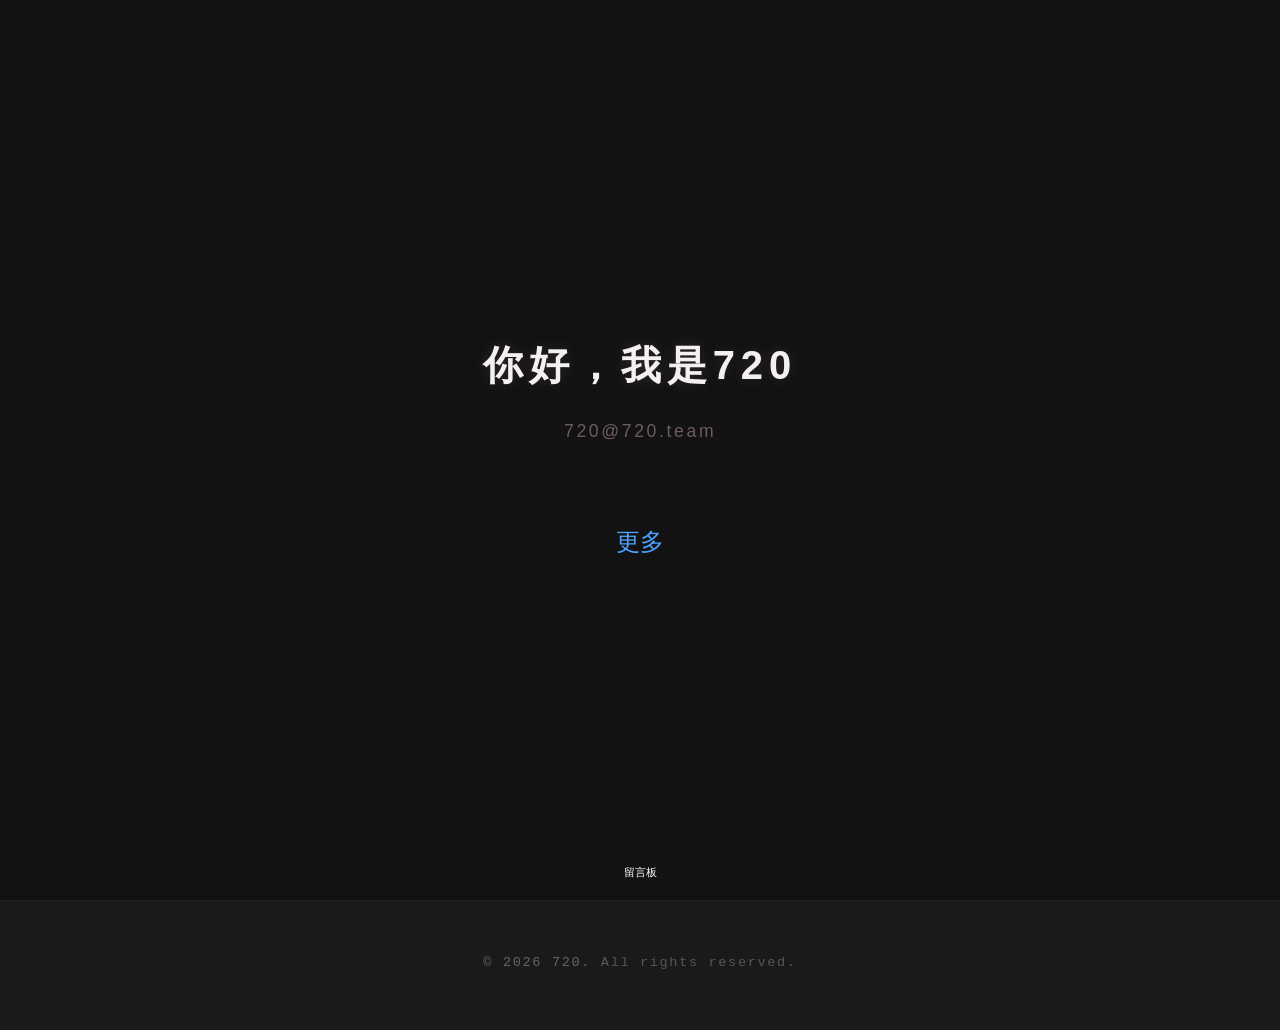
==== index.html @ 624dce6a "Update index.html 变更了CSS版本号" ====
<!DOCTYPE html>
<html lang="zh-CN">
<head>
    <meta charset="UTF-8">
    <meta name="viewport" content="width=device-width, initial-scale=1.0, maximum-scale=1.0, user-scalable=no">
    <title>个人介绍 - 720</title>
    <link rel="stylesheet" href="style.css?v=2026-04-8">
</head>
<body>

<header></header>

<section class="fullscreen">
    <div class="main-container">
        <div class="intro-text">你好，我是720</div>

        <div class="mail-container">
            <a href="mailto:720@720.team"
               class="mail-link"
               title="联系我"
               aria-label="发送邮件">
               720@720.team</a>

        </div>
        <a href="/more/"class="glow-link">更多</a>
        
        <div id="msg-trigger" class="msg-board-btn">留言板</div>
    </div>
</section>

<div id="line" class="line hidden"></div>

<section id="page-msg" class="content hidden"></section>

<footer class="site-footer">
    <div class="footer-inner">
        <div class="copyright">
            &copy; 2026 720. <span class="all-rights">All rights reserved.</span>
        </div>
    </div>
</footer>

<script src="script.js?v=2026-04-3"></script>
</body>
</html>
---- style.css ----
/* ===== 全局样式 ===== */
body {
    margin: 0;
    background-color: #121212;
    color: #fff;
    text-align: center;
    font-family: sans-serif;
}

.main-container {
    display: flex;
    flex-direction: column; /* 垂直排列 */
    align-items: center;    /* 水平居中 */

    /* 控制三个元素之间的间距 */
    gap: 20px;
}

/* ===== 首屏 ===== */
.fullscreen {
    height: 100vh;
    display: flex;
    justify-content: center;
    align-items: center;
}

/* ===== 后续内容 ===== */
.content {
    min-height: 100vh;
}

/* ===== 留言板触发按钮（小字 & 居中下方） ===== */
.msg-board-btn {
    position: absolute;
    bottom: 20px;       /* 距离底部 20px */
    left: 50%;
    transform: translateX(-50%);
    font-size: 0.7rem;  /* 小字 */
    cursor: pointer;
    
    /* 预留样式位置，目前仅做基础控制 */
}

/* ===== 等号分割线样式 ===== */
.line {
    width: 100%;
    white-space: nowrap;
    overflow: hidden;
    font-family: monospace;
    /* 配合你的暗色风格，建议加一点颜色微调 */
    color: rgba(255, 255, 255, 0.85); 
}

/* ===== 控制显隐 ===== */
.hidden {
    display: none !important;
}

/* ===== 第二页基础预留 ===== */
.content {
    width: 100%;
    min-height: 100dvh;
    /* 此处不应用样式，由你后续自由发挥 */
}

/* 页脚容器：实现背景区分，但作为次要视觉 */
.site-footer {
    width: 100%;
    padding: 50px 0; /* 增加上下留白，显得更大气 */
    
    /* 颜色区分：比主背景 #121212 稍微亮一点的深炭灰 */
    background-color: #1a1a1a; 
    
    /* 顶部细微分割线，增加层次感 */
    border-top: 1px solid rgba(255, 255, 255, 0.03); 
    
    display: flex;
    justify-content: center;
    align-items: center;
    text-align: center;
}

/* 页脚文字：高雅、细长、不抢眼 */
.footer-inner {
    /* 这种组合优先调用最漂亮的现代代码字体 */
    font-family: "JetBrains Mono", "Cascadia Code", "Fira Code", "Courier New", monospace;
    font-weight: 300;
    letter-spacing: 0.12em;
    
    /* 次要颜色：低亮度的灰色 */
    color: #666666; 
    font-size: 0.85rem;
    line-height: 1.8;
}

/* 版权声明部分的微调 */
.copyright {
    margin-bottom: 5px;
}

.all-rights {
    opacity: 0.8;
}

.intro-text {
    /* 1. 字体族：优先调用系统中最具设计感的无衬线字体 */
    font-family: "PingFang SC", "Hiragino Sans GB", "Microsoft YaHei", "Inter", sans-serif;

    /* 2. 字号与粗细：2.5rem 足够醒目，500-600 的准粗体比纯粗体更精致 */
    font-size: 2.5rem;
    font-weight: 600;

    /* 3. 核心美化：增加字间距，这是提升高级感的绝招 */
    letter-spacing: 0.15em; /* 适当的空隙让中文字符更有呼吸感 */

    /* 4. 颜色：配合玫瑰灰，建议使用带一点点暖调的白，而不是纯白 */
    color: #F5F0F0;

    /* 5. 静态美感：由于邮箱不再呼吸，这里也不建议大范围跳动 */
    /* 给予一个极其微弱的静态光晕，增加文字的厚度感 */
    text-shadow: 0 0 15px rgba(172, 142, 142, 0.2);

    /* 6. 布局微调 */
    margin-bottom: 10px;
    transition: all 0.5s ease;
}

/* Hover 时的小细节：微微变亮并收缩间距，产生一种“凝聚”感 */
.intro-text:hover {
    color: #ffffff;
    letter-spacing: 0.1em; /* 稍微收紧一点点 */
    text-shadow: 0 0 20px rgba(172, 142, 142, 0.4);
}

/* ===== 发光链接类 ===== */
/*<a href="#" class="glow-link">关于我</a>*/
/* 呼吸灯动画（流畅版） */
@keyframes glow {
    0%, 100% {
        opacity: 0.6;
        text-shadow: 0 0 4px #4da3ff;
    }
    50% {
        opacity: 0.9;
        text-shadow: 0 0 10px #4da3ff, 0 0 16px #7fc1ff;
    }
}

/* 应用到发光链接 */
.glow-link {
    color: #4da3ff;
    text-decoration: none;
    position: relative;
    display: inline-block;
    font-size: 1.5rem;
    padding: 4px 8px;
    /* 引用简化的动画，去掉了缩放 */
    animation: glow 4s ease-in-out infinite;
    transition: all 0.3s ease;
}

/* 下划线保持原样 */
.glow-link::after {
    content: "";
    position: absolute;
    left: 0;
    bottom: -2px;
    width: 100%;
    height: 1px;
    background: #4da3ff;
    opacity: 0;
    transition: all 0.3s ease;
}

/* hover 激发态：不停止动画，保持呼吸，但整体亮度/饱和度提升 */
.glow-link:hover {
    /* 保持动画运行 */
    opacity: 1 !important;

    /* 增加饱和度防止变白，增加外部投影增强亮度 */
    filter: saturate(1.3) drop-shadow(0 0 8px #4da3ff);

    /* 这里的 text-shadow 会叠加在动画的 text-shadow 之上 */
    text-shadow: 0 0 15px #7fc1ff;
}

/* hover 下划线发光 */
.glow-link:hover::after {
    opacity: 1;
    background: #7fc1ff;
    box-shadow:
            0 0 10px #4da3ff,
            0 0 20px #7fc1ff;
}

/* 邮箱链接 */
.mail-link {
    /* 让它向上移动一点，靠近第一个元素 */
    margin-top: -5px; 
    
    /* 让它向下推开一点，远离第三个元素 */
    margin-bottom: 60px;
    
    /* 1. 核心：选择高雅、细长的字体族 */
    /* Montserrat 和 Inter 是现代设计的标配，'Arial Narrow' 是系统自带的细长款 */
    font-family: "Inter", "Montserrat", "Helvetica Neue", "Arial Narrow", sans-serif;
    
    /* 2. 尺寸控制：文字邮箱建议在 1.0 - 1.2rem 之间，显得精致 */
    font-size: 1.1rem; 
    
    /* 3. 极细字重：这是“高级感”的来源 */
    font-weight: 300; 
    
    /* 4. 字间距：拉开间距能瞬间提升视觉上的“呼吸感” */
    letter-spacing: 0.15em; 

    color: #AC8E8E;           /* 玫瑰灰基础色 */
    text-decoration: none;
    display: inline-block;
    
    /* 基础状态：保持你喜欢的沉稳透明度 */
    opacity: 0.6;
    transition: all 0.5s cubic-bezier(0.4, 0, 0.2, 1); /* 使用更优雅的贝塞尔曲线 */
    will-change: filter, transform, letter-spacing;
}

/* Hover 激发态：优雅的扩张与亮起 */
.mail-link:hover {
    opacity: 1;
    color: #D1B3B3; /* 微微提亮 */
    
    /* 💡 小技巧：Hover 时字间距进一步拉开，会有一种“文字在发光并舒张”的错觉 */
    letter-spacing: 0.25em; 
    
    /* 柔和的光晕，不再使用强烈的 drop-shadow */
    filter: drop-shadow(0 0 8px rgba(172, 142, 142, 0.4));
    
    /* 极其轻微的放大，保持稳重 */
    transform: scale(1.02); 
    cursor: pointer;
}
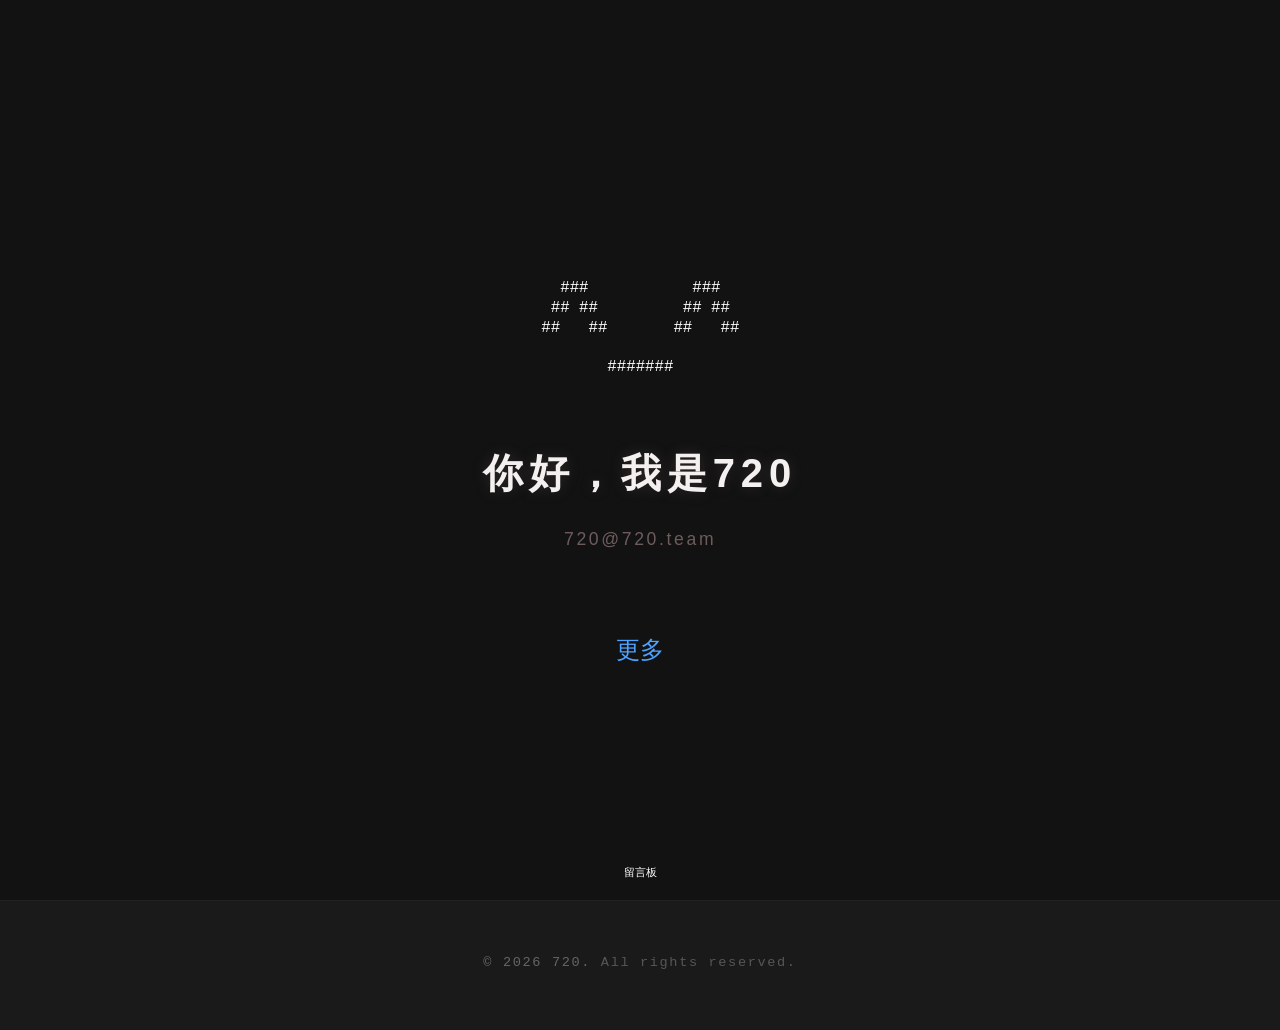
==== commit 63405a25: "增加了笑脸动画 添加了留言板，但失败了" ====
--- a/index.html
+++ b/index.html
@@ -4,7 +4,8 @@
     <meta charset="UTF-8">
     <meta name="viewport" content="width=device-width, initial-scale=1.0, maximum-scale=1.0, user-scalable=no">
     <title>个人介绍 - 720</title>
-    <link rel="stylesheet" href="style.css?v=2026-04-8">
+    <link rel="stylesheet" href="style.css?v=2026-04-11">
+    <link rel="stylesheet" href="ascii-smiley.css?v=2026-04-1">
 </head>
 <body>
 
@@ -12,6 +13,10 @@
 
 <section class="fullscreen">
     <div class="main-container">
+        <div class="face-container">
+            <pre id="ascii-face"></pre>
+        </div>
+        
         <div class="intro-text">你好，我是720</div>
 
         <div class="mail-container">
@@ -30,7 +35,15 @@
 
 <div id="line" class="line hidden"></div>
 
-<section id="page-msg" class="content hidden"></section>
+<section id="page-msg" class="content hidden">
+    <a href="https://github.com/EternalA720/720-homepage/issues/new/choose"
+       class="post-btn glow-link"
+       target="_blank" 
+       rel="noopener noreferrer"
+       title="通过提交issue进行留言">
+       发布留言</a>
+    
+</section>
 
 <footer class="site-footer">
     <div class="footer-inner">
@@ -41,5 +54,6 @@
 </footer>
 
 <script src="script.js?v=2026-04-3"></script>
+<script src="ascii-smiley.js?v=2026-04-1"></script>
 </body>
-</html>
+</html>
--- a/style.css
+++ b/style.css
@@ -22,11 +22,6 @@
     display: flex;
     justify-content: center;
     align-items: center;
-}
-
-/* ===== 后续内容 ===== */
-.content {
-    min-height: 100vh;
 }
 
 /* ===== 留言板触发按钮（小字 & 居中下方） ===== */
@@ -56,11 +51,37 @@
     display: none !important;
 }
 
-/* ===== 第二页基础预留 ===== */
+/* ===== 第二页基础 ===== */
+/* 修改后的第二页基础 */
 .content {
-    width: 100%;
-    min-height: 100dvh;
-    /* 此处不应用样式，由你后续自由发挥 */
+    position: relative; /* 必须保留：作为绝对定位的参考点 */
+    width: 100%; 
+    height: 100vh;      /* 强制高度为一屏 */
+    overflow: hidden;   /* 防止内容溢出产生滚动条 */
+    
+    /* 这里的 display 不要写死，交给 JS 切换 hidden 类 */
+    box-sizing: border-box;
+    background-color: #121212; /* 确保背景色一致 */
+}
+
+/* 发布留言按钮 */
+/* 发布留言按钮微调 */
+.post-btn {
+    position: absolute;
+    top: 40px;    /* 距离顶部 */
+    right: 40px;  /* 距离右侧 */
+    
+    /* 移除所有可能干扰的 margin 和 left */
+    left: auto !important; 
+    margin: 0 !important;
+    
+    z-index: 999; /* 确保在最上层 */
+    
+    /* 继承你写的 glow-link 样式，但微调大小 */
+    font-size: 0.9rem !important;
+    padding: 8px 16px;
+    border: 1px solid rgba(77, 163, 255, 0.3); /* 增加一个淡淡的边框更有按钮感 */
+    border-radius: 4px;
 }
 
 /* 页脚容器：实现背景区分，但作为次要视觉 */
@@ -238,4 +259,4 @@
     /* 极其轻微的放大，保持稳重 */
     transform: scale(1.02); 
     cursor: pointer;
-}
+}
--- a/ascii-smiley.css
+++ b/ascii-smiley.css
@@ -0,0 +1,31 @@
+/* style.css */
+
+.face-container {
+    width: 100%;
+    max-width: 400px;
+    aspect-ratio: 16 / 10;
+
+    /* --- 核心：完全透明，不占据任何色块 --- */
+    background: transparent;
+
+    display: flex;
+    justify-content: center;
+    align-items: center;
+    margin: 0 auto;
+    container-type: inline-size;
+}
+
+#ascii-face {
+    margin: 0;
+    font-size: 5cqi;
+    font-family: 'Courier New', Courier, monospace;
+    line-height: 1.25;
+
+    /* --- 核心：字符显示为白色 --- */
+    color: #ffffff;
+
+    text-align: center;
+    white-space: pre;
+    user-select: none;
+    pointer-events: none; /* 让鼠标点击穿透字符，点击到背景 */
+}
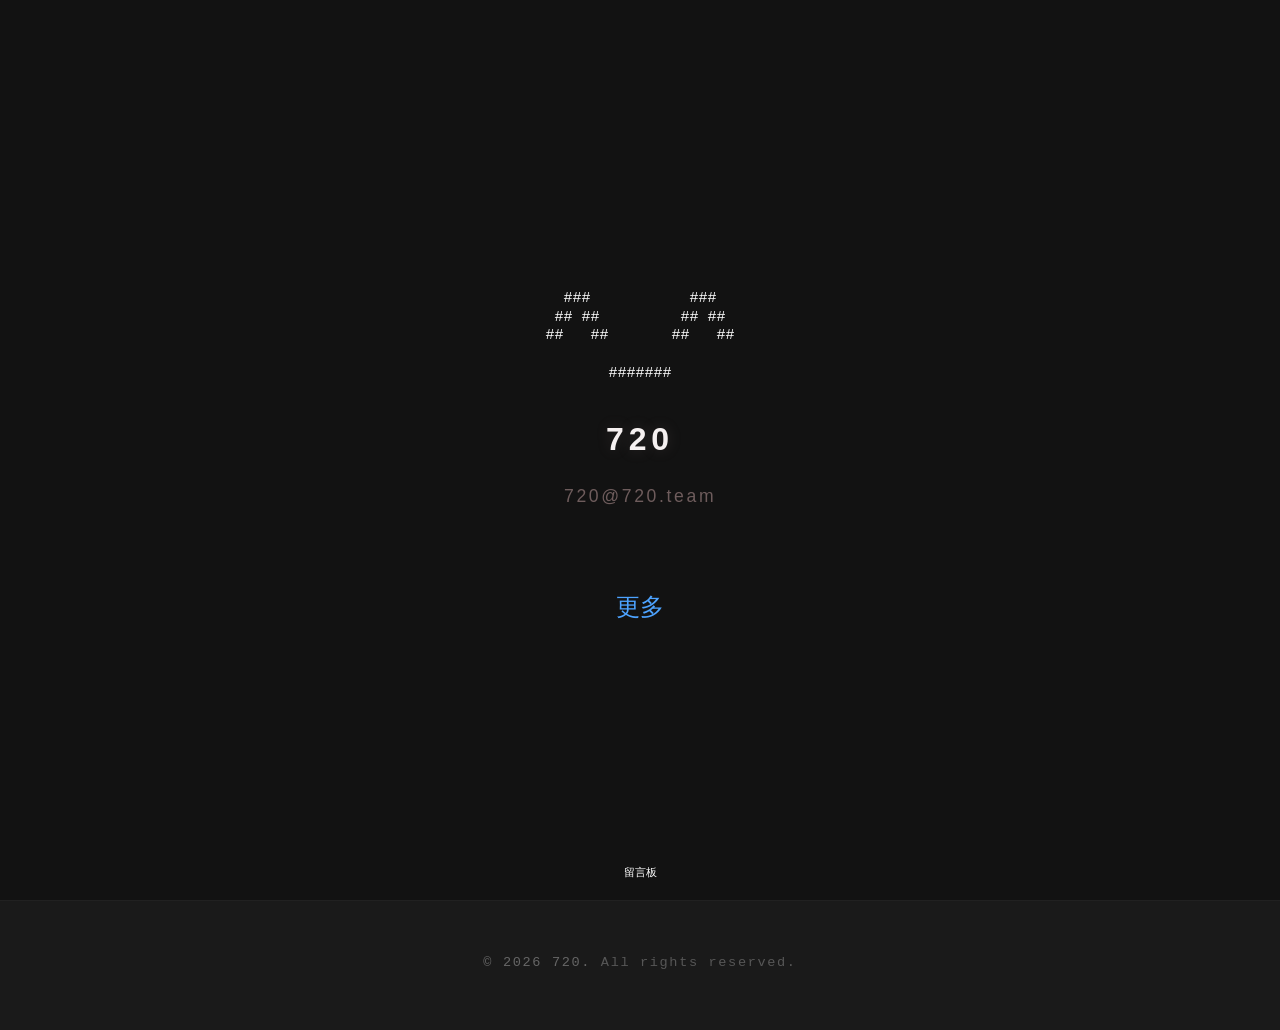
==== commit e85b04e5: "Add files via upload 添加了留言框以及笑脸" ====
--- a/index.html
+++ b/index.html
@@ -6,18 +6,20 @@
     <title>个人介绍 - 720</title>
     <link rel="stylesheet" href="style.css?v=2026-04-11">
     <link rel="stylesheet" href="ascii-smiley.css?v=2026-04-1">
+    <link rel="stylesheet" href="guestbook.css?v=2026-04-1">
 </head>
 <body>
 
 <header></header>
 
-<section class="fullscreen">
+<section class="page--home">
     <div class="main-container">
+        
         <div class="face-container">
-            <pre id="ascii-face"></pre>
+        <pre id="ascii-face"></pre>
         </div>
         
-        <div class="intro-text">你好，我是720</div>
+        <div class="intro-text">720</div>
 
         <div class="mail-container">
             <a href="mailto:720@720.team"
@@ -27,6 +29,7 @@
                720@720.team</a>
 
         </div>
+        
         <a href="/more/"class="glow-link">更多</a>
         
         <div id="msg-trigger" class="msg-board-btn">留言板</div>
@@ -35,13 +38,32 @@
 
 <div id="line" class="line hidden"></div>
 
-<section id="page-msg" class="content hidden">
-    <a href="https://github.com/EternalA720/720-homepage/issues/new/choose"
-       class="post-btn glow-link"
-       target="_blank" 
-       rel="noopener noreferrer"
-       title="通过提交issue进行留言">
-       发布留言</a>
+<section id="page-msg" class="page--guestbook hidden">
+    
+    <div class="message-box">
+      <div class="header">
+        <span>USER_A</span>
+        <span>2026-04-09 10:00</span>
+      </div>
+      <div class="id">#MSG-001</div>
+      <div class="content">
+    Hello!
+    This is a self-contained message box.
+      </div>
+    </div>
+    
+    <div class="message-box">
+      <div class="header">
+        <span>USER_A</span>
+        <span>2026-04-09 10:00</span>
+      </div>
+      <div class="id">#MSG-001</div>
+      <div class="content">
+    Hello!
+    This is a self-contained message box.
+    你好你好
+      </div>
+    </div>
     
 </section>
 
@@ -55,5 +77,6 @@
 
 <script src="script.js?v=2026-04-3"></script>
 <script src="ascii-smiley.js?v=2026-04-1"></script>
+<script src="guestbook.js?v=2026-04-1"></script>
 </body>
 </html>
--- a/style.css
+++ b/style.css
@@ -1,27 +1,81 @@
-/* ===== 全局样式 ===== */
 body {
-    margin: 0;
-    background-color: #121212;
-    color: #fff;
-    text-align: center;
-    font-family: sans-serif;
+    margin: 0; /* 清除浏览器默认外边距，确保背景铺满 */
+    background-color: #121212; /* 设置全局深色背景 */
+    color: #fff; /* 设置全局文字颜色为白色 */
+    font-family: sans-serif; /* 设置全局无衬线字体 */
 }
 
 .main-container {
-    display: flex;
-    flex-direction: column; /* 垂直排列 */
-    align-items: center;    /* 水平居中 */
-
-    /* 控制三个元素之间的间距 */
-    gap: 20px;
-}
-
-/* ===== 首屏 ===== */
-.fullscreen {
-    height: 100vh;
+    display: flex; /* 启用弹性盒模型 */
+    flex-direction: column; /* 子元素垂直排列 */
+    align-items: center; /* 水平方向居中子元素 */
+    gap: 20px; /* 子元素之间的间距 */
+}
+
+/* ===== 首屏：强制全屏且内容居中 ===== */
+.page--home {
+    height: 100vh; /* 强制高度为视口高度的 100%，确保全屏 */
+    display: flex; /* 启用弹性盒模型 */
+    justify-content: center; /* 垂直居中内容 */
+    align-items: center; /* 水平居中内容 */
+    text-align: center; /* 内部文字水平居中 */
+    overflow: hidden; /* 首屏通常不需要滚动条 */
+}
+
+/* ===== 第二页：最小一屏，随内容自动扩展 ===== */
+.page--guestbook {
+    position: relative; /* 定位参考点 */
+    width: 100%; /* 宽度撑满 */
+    min-height: 100vh; /* 核心修改：保证至少占据一整屏高度 */
+    display: block; /* 恢复块级布局，方便内容自然流转 */
+    box-sizing: border-box; /* 边框和内边距不撑开宽度 */
+    background-color: #121212; /* 保持背景色一致 */
+    overflow: visible; /* 核心修改：允许内容超出时显示并撑开页面 */
+    padding: 40px 20px; /* 建议保留：防止内容紧贴屏幕边缘 */
+}
+
+/* ===== 控制显隐 ===== */
+.hidden {
+    display: none !important;
+}
+
+/* 页脚容器：实现背景区分，但作为次要视觉 */
+.site-footer {
+    width: 100%;
+    padding: 50px 0; /* 增加上下留白，显得更大气 */
+    
+    /* 颜色区分：比主背景 #121212 稍微亮一点的深炭灰 */
+    background-color: #1a1a1a; 
+    
+    /* 顶部细微分割线，增加层次感 */
+    border-top: 1px solid rgba(255, 255, 255, 0.03); 
+    
     display: flex;
     justify-content: center;
     align-items: center;
+    text-align: center;
+}
+
+/* 页脚文字：高雅、细长、不抢眼 */
+.footer-inner {
+    /* 这种组合优先调用最漂亮的现代代码字体 */
+    font-family: "JetBrains Mono", "Cascadia Code", "Fira Code", "Courier New", monospace;
+    font-weight: 300;
+    letter-spacing: 0.12em;
+    
+    /* 次要颜色：低亮度的灰色 */
+    color: #666666; 
+    font-size: 0.85rem;
+    line-height: 1.8;
+}
+
+/* 版权声明部分的微调 */
+.copyright {
+    margin-bottom: 5px;
+}
+
+.all-rights {
+    opacity: 0.8;
 }
 
 /* ===== 留言板触发按钮（小字 & 居中下方） ===== */
@@ -46,110 +100,31 @@
     color: rgba(255, 255, 255, 0.85); 
 }
 
-/* ===== 控制显隐 ===== */
-.hidden {
-    display: none !important;
-}
-
-/* ===== 第二页基础 ===== */
-/* 修改后的第二页基础 */
-.content {
-    position: relative; /* 必须保留：作为绝对定位的参考点 */
-    width: 100%; 
-    height: 100vh;      /* 强制高度为一屏 */
-    overflow: hidden;   /* 防止内容溢出产生滚动条 */
-    
-    /* 这里的 display 不要写死，交给 JS 切换 hidden 类 */
-    box-sizing: border-box;
-    background-color: #121212; /* 确保背景色一致 */
-}
-
-/* 发布留言按钮 */
-/* 发布留言按钮微调 */
-.post-btn {
-    position: absolute;
-    top: 40px;    /* 距离顶部 */
-    right: 40px;  /* 距离右侧 */
-    
-    /* 移除所有可能干扰的 margin 和 left */
-    left: auto !important; 
-    margin: 0 !important;
-    
-    z-index: 999; /* 确保在最上层 */
-    
-    /* 继承你写的 glow-link 样式，但微调大小 */
-    font-size: 0.9rem !important;
-    padding: 8px 16px;
-    border: 1px solid rgba(77, 163, 255, 0.3); /* 增加一个淡淡的边框更有按钮感 */
-    border-radius: 4px;
-}
-
-/* 页脚容器：实现背景区分，但作为次要视觉 */
-.site-footer {
-    width: 100%;
-    padding: 50px 0; /* 增加上下留白，显得更大气 */
-    
-    /* 颜色区分：比主背景 #121212 稍微亮一点的深炭灰 */
-    background-color: #1a1a1a; 
-    
-    /* 顶部细微分割线，增加层次感 */
-    border-top: 1px solid rgba(255, 255, 255, 0.03); 
-    
-    display: flex;
-    justify-content: center;
-    align-items: center;
-    text-align: center;
-}
-
-/* 页脚文字：高雅、细长、不抢眼 */
-.footer-inner {
-    /* 这种组合优先调用最漂亮的现代代码字体 */
-    font-family: "JetBrains Mono", "Cascadia Code", "Fira Code", "Courier New", monospace;
-    font-weight: 300;
-    letter-spacing: 0.12em;
-    
-    /* 次要颜色：低亮度的灰色 */
-    color: #666666; 
-    font-size: 0.85rem;
-    line-height: 1.8;
-}
-
-/* 版权声明部分的微调 */
-.copyright {
-    margin-bottom: 5px;
-}
-
-.all-rights {
-    opacity: 0.8;
-}
-
 .intro-text {
-    /* 1. 字体族：优先调用系统中最具设计感的无衬线字体 */
+    /* 字体族：优先调用系统中最具设计感的无衬线字体 */
     font-family: "PingFang SC", "Hiragino Sans GB", "Microsoft YaHei", "Inter", sans-serif;
 
-    /* 2. 字号与粗细：2.5rem 足够醒目，500-600 的准粗体比纯粗体更精致 */
-    font-size: 2.5rem;
+    /* --- 直接在这里修改数值即可 --- */
+    font-size: 2.0rem; 
     font-weight: 600;
 
-    /* 3. 核心美化：增加字间距，这是提升高级感的绝招 */
-    letter-spacing: 0.15em; /* 适当的空隙让中文字符更有呼吸感 */
-
-    /* 4. 颜色：配合玫瑰灰，建议使用带一点点暖调的白，而不是纯白 */
+    /* 增加字间距，提升高级感 */
+    letter-spacing: 0.15em;
+
+    /* 柔和的暖白色 */
     color: #F5F0F0;
 
-    /* 5. 静态美感：由于邮箱不再呼吸，这里也不建议大范围跳动 */
-    /* 给予一个极其微弱的静态光晕，增加文字的厚度感 */
+    /* 微弱静态光晕，增强文字厚度 */
     text-shadow: 0 0 15px rgba(172, 142, 142, 0.2);
 
-    /* 6. 布局微调 */
+    /* 布局与过渡 */
     margin-bottom: 10px;
-    transition: all 0.5s ease;
-}
-
-/* Hover 时的小细节：微微变亮并收缩间距，产生一种“凝聚”感 */
+    transition: color 0.5s ease, text-shadow 0.5s ease;
+}
+
+/* Hover 时仅变亮 */
 .intro-text:hover {
     color: #ffffff;
-    letter-spacing: 0.1em; /* 稍微收紧一点点 */
     text-shadow: 0 0 20px rgba(172, 142, 142, 0.4);
 }
 
--- a/ascii-smiley.css
+++ b/ascii-smiley.css
@@ -1,17 +1,21 @@
 /* style.css */
 
 .face-container {
-    width: 100%;
-    max-width: 400px;
+    /* 1. 设定固定宽度，不要只用 100% */
+    width: 300px; 
+    
+    /* 2. 锁定比例 */
     aspect-ratio: 16 / 10;
 
-    /* --- 核心：完全透明，不占据任何色块 --- */
+    /* 3. 核心：防止被其他元素挤压 */
+    flex-shrink: 0; 
+
+    /* 保持你原本的透明和居中设置 */
     background: transparent;
-
     display: flex;
     justify-content: center;
     align-items: center;
-    margin: 0 auto;
+    margin: -30px auto; /* 增加上下间距，与文字隔开 */
     container-type: inline-size;
 }
 
@@ -27,5 +31,4 @@
     text-align: center;
     white-space: pre;
     user-select: none;
-    pointer-events: none; /* 让鼠标点击穿透字符，点击到背景 */
 }
--- a/guestbook.css
+++ b/guestbook.css
@@ -0,0 +1,88 @@
+/* =============================================================================
+   留言框组件 —— 完全封装、无副作用、可嵌入任意页面
+   功能：双线边框、左上/右上角同行、ID 行、自适应高度、响应式、等宽字体
+   ============================================================================= */
+
+/* 主容器：每条留言的外框 */
+.message-box {
+  /* 使用等宽字体栈，优先使用系统等宽字体，确保终端风格 */
+  font-family: ui-monospace, SFMono-Regular, 'SF Mono', Consolas,
+               'Liberation Mono', Menlo, Courier, monospace;
+
+  /* 设置基础字号，保证在不同设备上可读 */
+  font-size: 14px;
+
+  /* 行高：提升文本可读性，避免文字挤在一起 */
+  line-height: 1.1;
+
+  /* 所有文字颜色设为白色，适配深色或彩色背景 */
+  color: #fff;
+
+  /* 背景设为透明，使留言框能融入任何页面背景（如深色、渐变、图片等） */
+  background-color: transparent;
+
+  /* 宽度：默认占满父容器，但不超过最大宽度 */
+  width: 100%;
+
+  /* 最大宽度限制，防止在超宽屏幕上显得过长，影响阅读体验 */
+  max-width: 800px;
+
+  /* 水平居中，并在下方留出 24px 间距，用于分隔多条留言 */
+  margin: 0 auto 10px;
+
+  /* 内边距：让内容不贴边，保持视觉呼吸感 */
+  padding: 15px;
+
+  /* 双线边框：实现“双线制表符”风格的经典外观 */
+  border: 3px double #aaa; /* 使用浅灰色，避免在白色背景下不可见 */
+
+  /* 确保 padding 和 border 不影响 width 计算，防止布局溢出 */
+  box-sizing: border-box;
+}
+
+/* 顶部区域：包含左上角和右上角内容（如用户名和时间） */
+.message-box .header {
+  /* 使用 Flex 布局，使两个 span 分别靠左和靠右 */
+  display: flex;
+
+  /* 主轴两端对齐：第一个元素靠左，最后一个靠右 */
+  justify-content: space-between;
+
+  /* 与下方的 ID 行保持 12px 间距 */
+  margin-bottom: 12px;
+}
+
+/* ID 行：显示唯一标识，如 #MSG-123 */
+.message-box .id {
+  /* 与下方正文保持 16px 间距，形成清晰的视觉层级 */
+  margin-bottom: 10px;
+
+  /* ID 文字颜色稍暗一点（但仍为白色系），用于弱化次要信息 */
+  /* 注意：这里仍用白色，但你可以根据需要调整为 #ccc 等 */
+  color: #fff;
+}
+
+/* 正文内容区域 */
+.message-box .content {
+  /* 保留用户输入的换行符和空格，适合代码、日志或格式化文本 */
+  white-space: pre-wrap;
+}
+
+/* =============================================================================
+   响应式设计：小屏幕（如手机）优化
+   ============================================================================= */
+@media (max-width: 600px) {
+  /* 在小屏幕上减少内边距，避免浪费宝贵空间 */
+  .message-box {
+    padding: 16px;
+  }
+
+  /* 顶部 header 在窄屏下允许换行，防止左右内容挤压重叠 */
+  .message-box .header {
+    /* 允许子元素换行 */
+    flex-wrap: wrap;
+
+    /* 换行时上下元素之间增加 4px 间距 */
+    gap: 4px;
+  }
+}
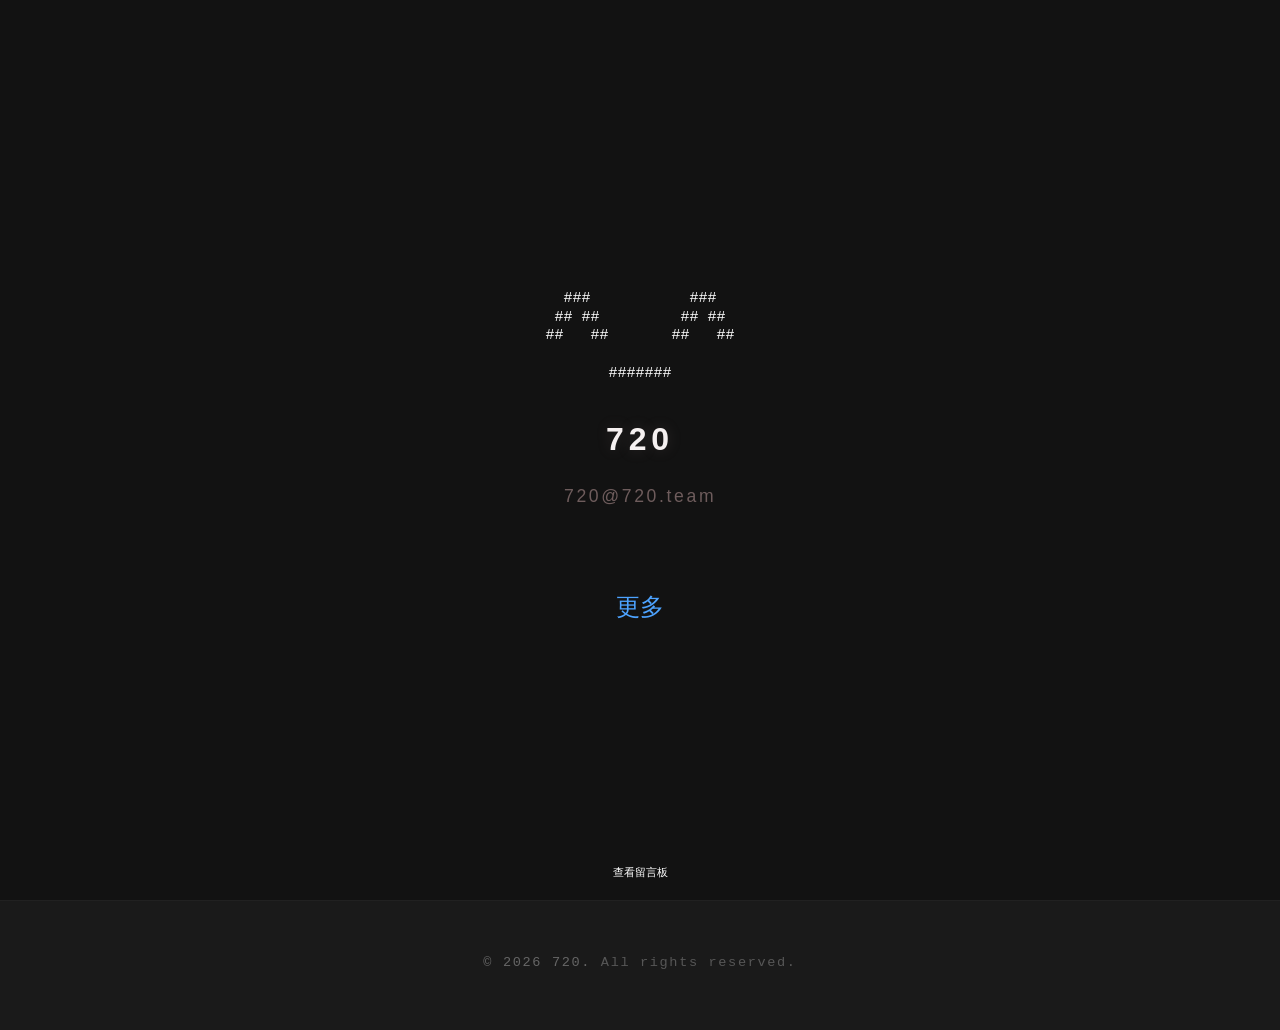
==== commit f305db6d: "无" ====
--- a/index.html
+++ b/index.html
@@ -30,9 +30,9 @@
 
         </div>
         
-        <a href="/more/"class="glow-link">更多</a>
+        <a href="/more/" class="glow-link">更多</a>
         
-        <div id="msg-trigger" class="msg-board-btn">留言板</div>
+        <div id="msg-trigger" class="msg-board-btn">查看留言板</div>
     </div>
 </section>
 
@@ -42,26 +42,13 @@
     
     <div class="message-box">
       <div class="header">
-        <span>USER_A</span>
-        <span>2026-04-09 10:00</span>
+        <span>#1</span>
+        <span>2026-04-09</span>
       </div>
-      <div class="id">#MSG-001</div>
+      <div class="id">ID</div>
       <div class="content">
     Hello!
     This is a self-contained message box.
-      </div>
-    </div>
-    
-    <div class="message-box">
-      <div class="header">
-        <span>USER_A</span>
-        <span>2026-04-09 10:00</span>
-      </div>
-      <div class="id">#MSG-001</div>
-      <div class="content">
-    Hello!
-    This is a self-contained message box.
-    你好你好
       </div>
     </div>
     
--- a/style.css
+++ b/style.css
@@ -93,11 +93,15 @@
 /* ===== 等号分割线样式 ===== */
 .line {
     width: 100%;
-    white-space: nowrap;
-    overflow: hidden;
-    font-family: monospace;
-    /* 配合你的暗色风格，建议加一点颜色微调 */
-    color: rgba(255, 255, 255, 0.85); 
+    overflow: hidden;       /* 隐藏超出屏幕的部分 */
+    white-space: nowrap;    /* 强制不换行 */
+    font-family: monospace; /* 必须是等宽字体 */
+    user-select: none;      /* 防止用户意外选中一长串等号 */
+}
+
+.line::before {
+    /* 生成足够长的等号，超出部分会被父级 .line 隐藏 */
+    content: "================================================================================================================================================================================================================================================================================================================================================================================================================================";
 }
 
 .intro-text {
